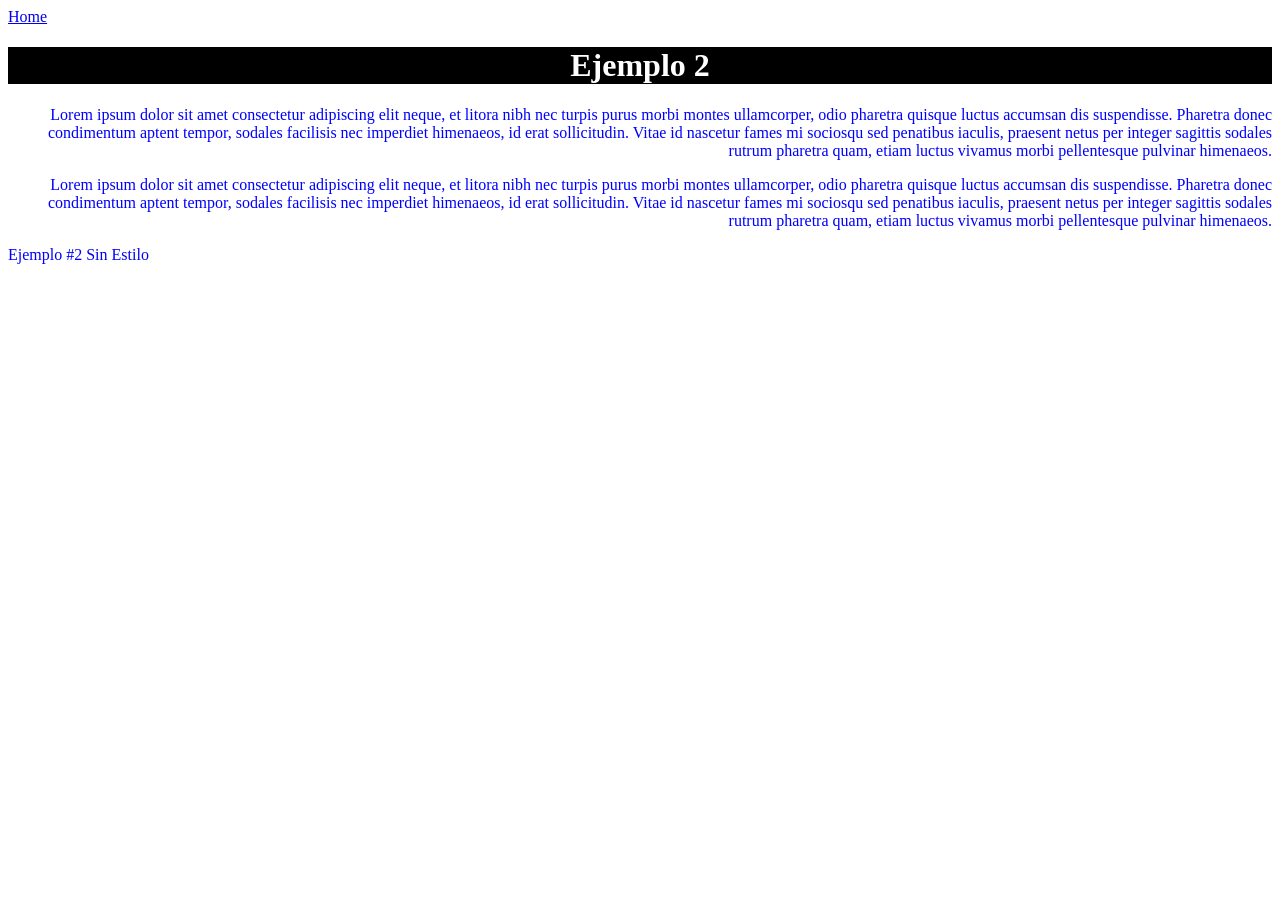
==== src/main/resources/static/ejemplo_dos.html @ 856701f6 "Semana 2 Agregando los ejercicios de semana 2" ====
<!DOCTYPE html>

<html>
    <head>
        <title>TechShop</title>
        <meta charset="UTF-8">
    </head>
    <body>
        <a href="index.html"/>Home<a/>
        <h1 style="text-align: center; background-color: black; color: white">Ejemplo 2</h1>
        
        <div style="color: blue">
            <p style="text-align: right">Lorem ipsum dolor sit amet consectetur adipiscing elit neque, et litora nibh nec turpis purus morbi montes ullamcorper, odio pharetra quisque luctus accumsan dis suspendisse. Pharetra donec condimentum aptent tempor, sodales facilisis nec imperdiet himenaeos, id erat sollicitudin. Vitae id nascetur fames mi sociosqu sed penatibus iaculis, praesent netus per integer sagittis sodales rutrum pharetra quam, etiam luctus vivamus morbi pellentesque pulvinar himenaeos.</p>
            <p style="text-align: end">Lorem ipsum dolor sit amet consectetur adipiscing elit neque, et litora nibh nec turpis purus morbi montes ullamcorper, odio pharetra quisque luctus accumsan dis suspendisse. Pharetra donec condimentum aptent tempor, sodales facilisis nec imperdiet himenaeos, id erat sollicitudin. Vitae id nascetur fames mi sociosqu sed penatibus iaculis, praesent netus per integer sagittis sodales rutrum pharetra quam, etiam luctus vivamus morbi pellentesque pulvinar himenaeos.</p>
            <p> Ejemplo #2 Sin Estilo</p>
        </div>
    </body>
</html>
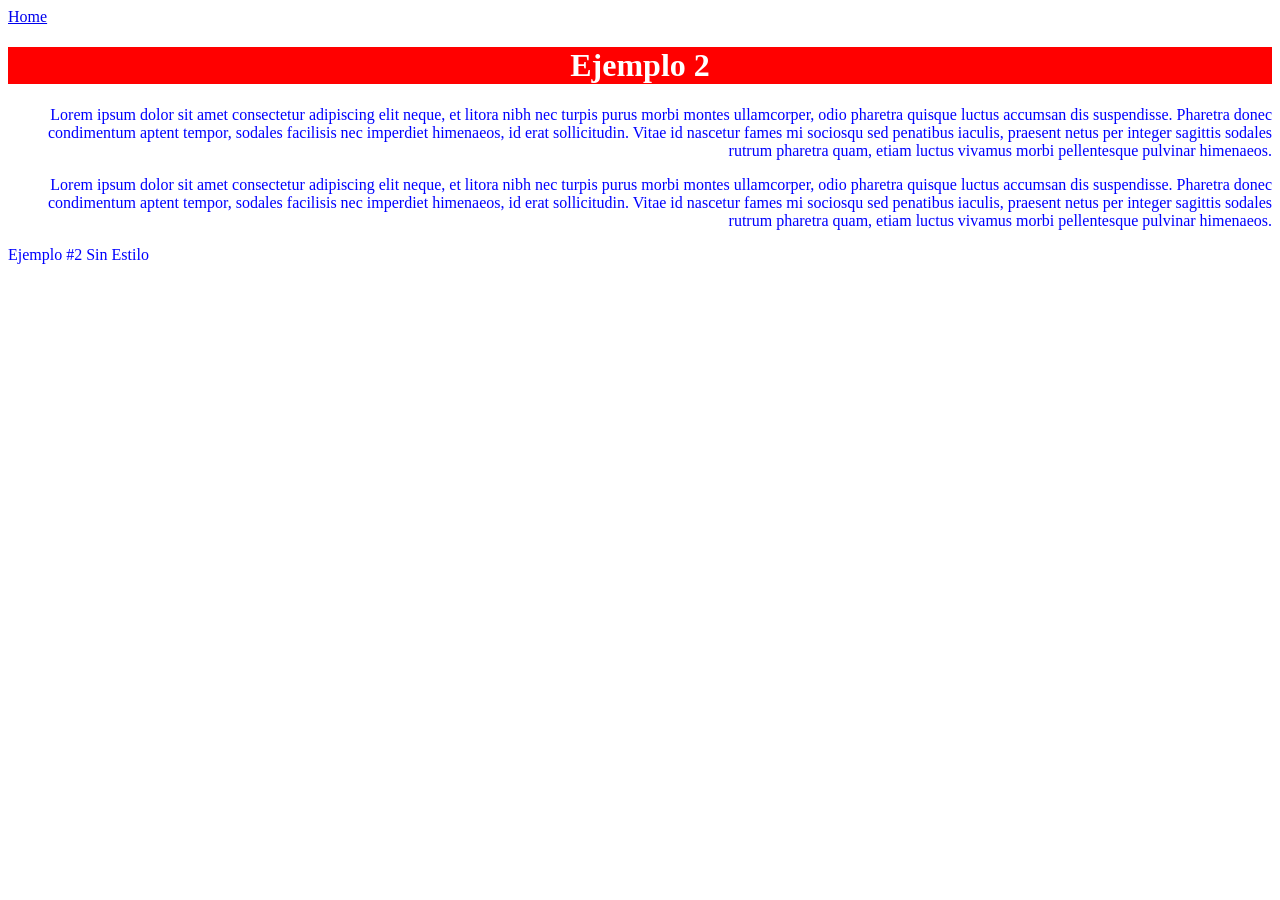
==== commit a5b4eb21: "Semana 3" ====
--- a/src/main/resources/static/ejemplo_dos.html
+++ b/src/main/resources/static/ejemplo_dos.html
@@ -7,7 +7,7 @@
     </head>
     <body>
         <a href="index.html"/>Home<a/>
-        <h1 style="text-align: center; background-color: black; color: white">Ejemplo 2</h1>
+        <h1 style="text-align: center; background-color: red; color: white">Ejemplo 2</h1>
         
         <div style="color: blue">
             <p style="text-align: right">Lorem ipsum dolor sit amet consectetur adipiscing elit neque, et litora nibh nec turpis purus morbi montes ullamcorper, odio pharetra quisque luctus accumsan dis suspendisse. Pharetra donec condimentum aptent tempor, sodales facilisis nec imperdiet himenaeos, id erat sollicitudin. Vitae id nascetur fames mi sociosqu sed penatibus iaculis, praesent netus per integer sagittis sodales rutrum pharetra quam, etiam luctus vivamus morbi pellentesque pulvinar himenaeos.</p>
